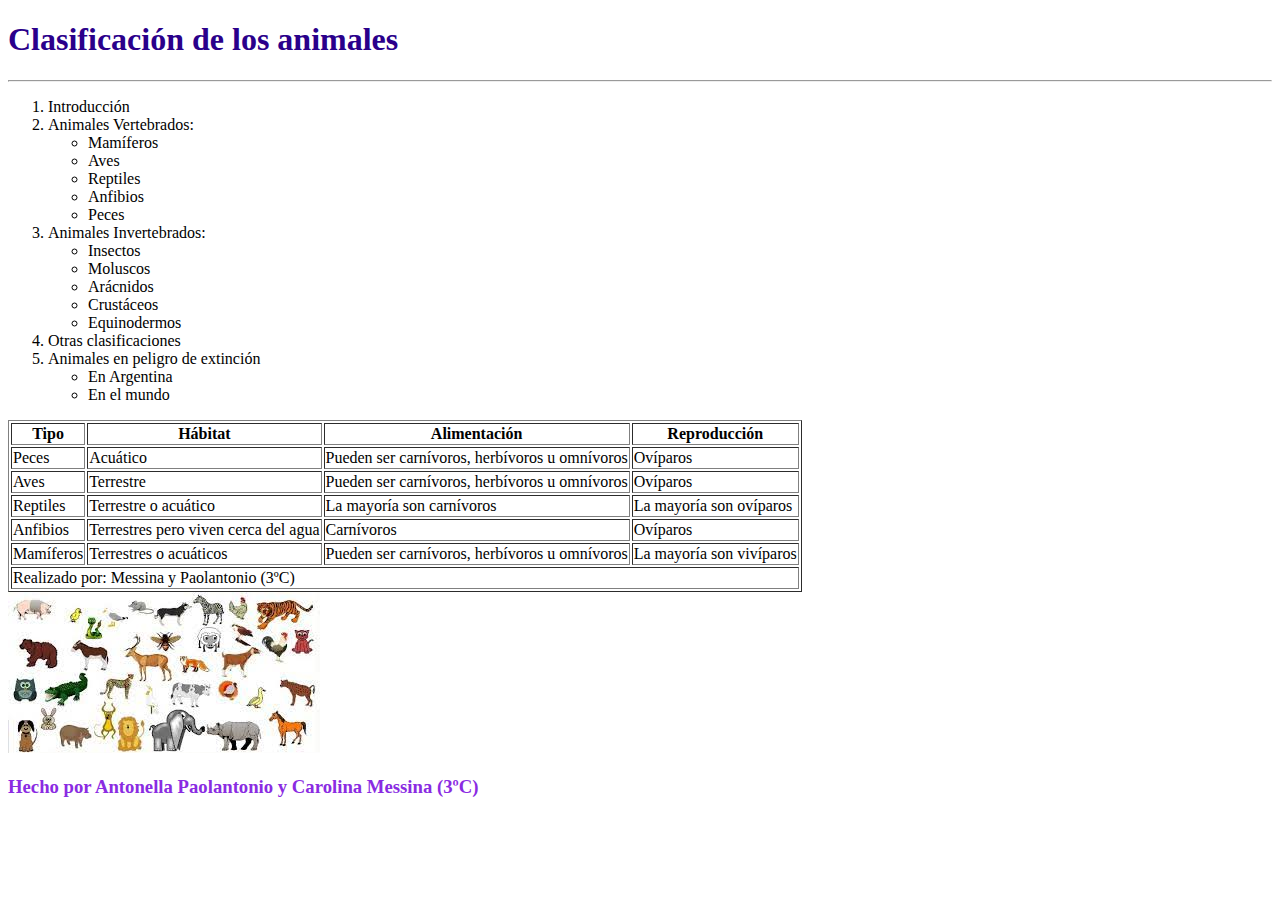
==== index.html @ 044bd0ed "Add files via upload" ====
<!DOCTYPE html>
<html lang="es">
 <head>
    <meta charset="UTF-8">
    <meta http-equiv="X-UA-Compatible" content="IE=edge">
    <meta name="viewport" content="width=device-width, initial-scale=1.0">
    <title>Clasificacion de los animales</title>
 </head>
 <body>
    <h1 style="color: rgb(42, 0, 139);"> Clasificación de los animales</h1>
    <hr>
    <ol>
        <li>Introducción</li>
        <li>Animales Vertebrados:</li>
        <ul>
            <li>Mamíferos</li>
            <li>Aves</li>
            <li>Reptiles</li>
            <li>Anfibios</li>
            <li>Peces</li>
        </ul>
        <li>Animales Invertebrados:</li>
        <ul>
            <li>Insectos</li>
            <li>Moluscos</li>
            <li>Arácnidos</li>
            <li>Crustáceos</li>
            <li>Equinodermos</li>
        </ul>
        <li>Otras clasificaciones</li>
        <li>Animales en peligro de extinción</li>
        <ul>
            <li>En Argentina</li>
            <li>En el mundo</li>
        </ul>
    </ol>
    <table border="1">
    <tr>
        <th>Tipo</th>
        <th>Hábitat</th>
        <th>Alimentación</th>
        <th>Reproducción</th>
    </tr>
    <tr>
        <td>Peces</td>
        <td>Acuático</td>
        <td>Pueden ser carnívoros, herbívoros u omnívoros</td>
        <td>Ovíparos</td>
    </tr>
    <tr>
        <td>Aves</td>
        <td>Terrestre</td>
        <td>Pueden ser carnívoros, herbívoros u omnívoros</td>
        <td>Ovíparos</td>
    </tr>
    <tr>
        <td>Reptiles</td>
        <td>Terrestre o acuático</td>
        <td>La mayoría son carnívoros</td>
        <td>La mayoría son ovíparos</td>
    </tr>
    <tr>
        <td>Anfibios</td>
        <td>Terrestres pero viven cerca del agua</td>
        <td>Carnívoros</td>
        <td>Ovíparos</td>
    </tr>
    <tr>
        <td>Mamíferos</td>
        <td>Terrestres o acuáticos</td>
        <td>Pueden ser carnívoros, herbívoros u omnívoros</td>
        <td>La mayoría son vivíparos</td>
    </tr>
    <tr>
       <td colspan="4">Realizado por: Messina y Paolantonio (3ºC)</td> 
    </tr>
</table>
<img src="animal.jpg">
<h3 style="color: blueviolet;">Hecho por Antonella Paolantonio y Carolina Messina (3ºC)</h3>
 </body>
</html>
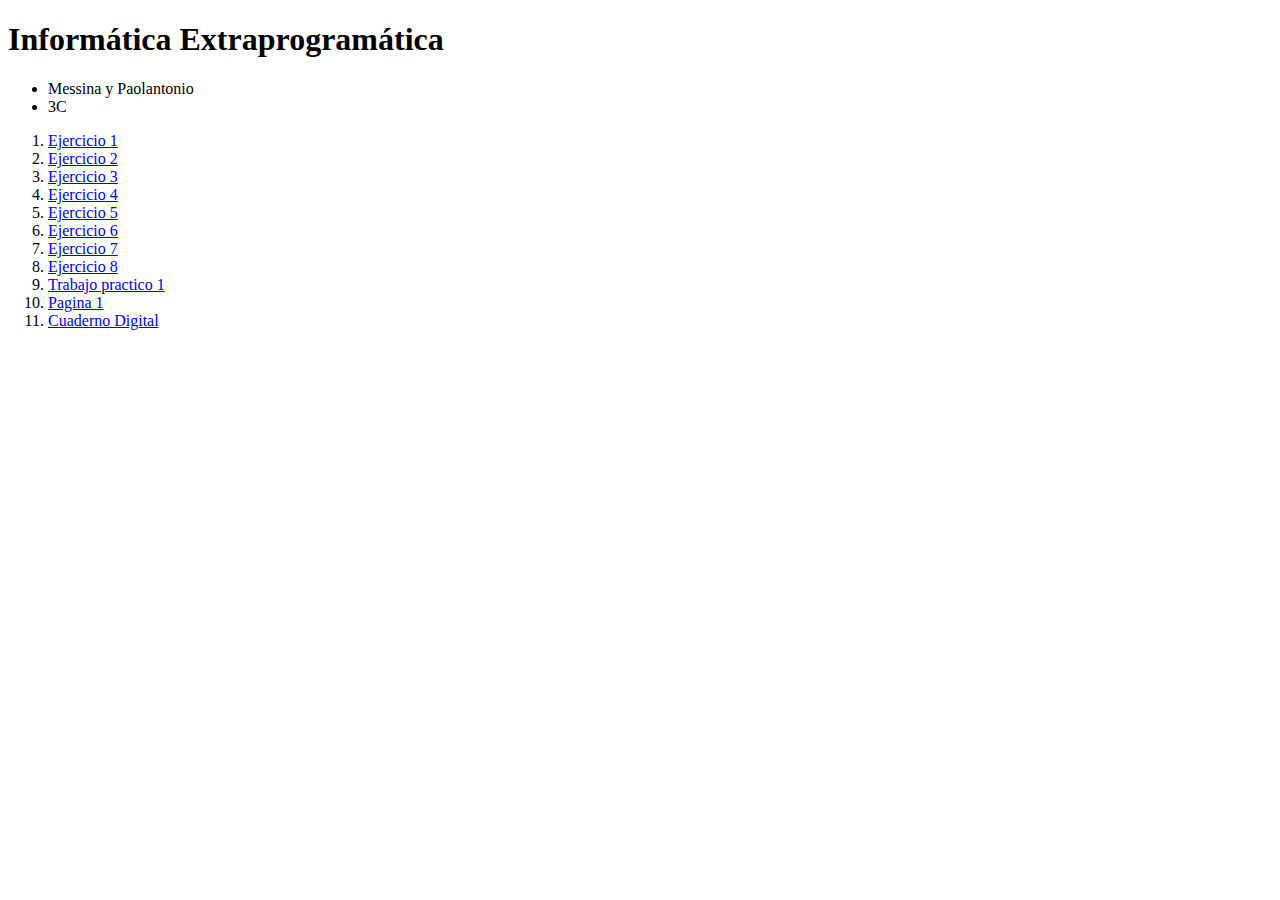
==== commit 4911f5ea: "Add files via upload" ====
--- a/index.html
+++ b/index.html
@@ -1,81 +1,29 @@
 <!DOCTYPE html>
-<html lang="es">
- <head>
+<html lang="en">
+<head>
     <meta charset="UTF-8">
     <meta http-equiv="X-UA-Compatible" content="IE=edge">
     <meta name="viewport" content="width=device-width, initial-scale=1.0">
-    <title>Clasificacion de los animales</title>
- </head>
- <body>
-    <h1 style="color: rgb(42, 0, 139);"> Clasificación de los animales</h1>
-    <hr>
+    <title>Document</title>
+</head>
+<body>
+    <h1>Informática Extraprogramática</h1>
+    <ul>
+        <li>Messina y Paolantonio</li>
+        <li>3C</li>
+    </ul>
     <ol>
-        <li>Introducción</li>
-        <li>Animales Vertebrados:</li>
-        <ul>
-            <li>Mamíferos</li>
-            <li>Aves</li>
-            <li>Reptiles</li>
-            <li>Anfibios</li>
-            <li>Peces</li>
-        </ul>
-        <li>Animales Invertebrados:</li>
-        <ul>
-            <li>Insectos</li>
-            <li>Moluscos</li>
-            <li>Arácnidos</li>
-            <li>Crustáceos</li>
-            <li>Equinodermos</li>
-        </ul>
-        <li>Otras clasificaciones</li>
-        <li>Animales en peligro de extinción</li>
-        <ul>
-            <li>En Argentina</li>
-            <li>En el mundo</li>
-        </ul>
+        <li><a href="ejercicio1.html">Ejercicio 1</a></li>
+        <li><a href="ejercicio2.html">Ejercicio 2</a></li>
+        <li><a href="ejercicio3.html">Ejercicio 3</a></li>
+        <li><a href="ejercicio4.html">Ejercicio 4</a></li>
+        <li><a href="ejercicio5.html">Ejercicio 5</a></li>
+        <li><a href="ejercicio6.html">Ejercicio 6</a></li>
+        <li><a href="ejercicio7.html">Ejercicio 7</a></li>
+        <li><a href="ejercicio8.html">Ejercicio 8</a></li>
+        <li><a href="tp1.html">Trabajo practico 1</a></li>
+        <li><a href="pagina1.html">Pagina 1</a></li>
+        <li><a href="https://docs.google.com/document/d/1PKd_mcKvnJnYMpjddGaHNFzXu_HZ8XqEsBvMr0zQ2p0/edit?tab=t.0">Cuaderno Digital</a></li>
     </ol>
-    <table border="1">
-    <tr>
-        <th>Tipo</th>
-        <th>Hábitat</th>
-        <th>Alimentación</th>
-        <th>Reproducción</th>
-    </tr>
-    <tr>
-        <td>Peces</td>
-        <td>Acuático</td>
-        <td>Pueden ser carnívoros, herbívoros u omnívoros</td>
-        <td>Ovíparos</td>
-    </tr>
-    <tr>
-        <td>Aves</td>
-        <td>Terrestre</td>
-        <td>Pueden ser carnívoros, herbívoros u omnívoros</td>
-        <td>Ovíparos</td>
-    </tr>
-    <tr>
-        <td>Reptiles</td>
-        <td>Terrestre o acuático</td>
-        <td>La mayoría son carnívoros</td>
-        <td>La mayoría son ovíparos</td>
-    </tr>
-    <tr>
-        <td>Anfibios</td>
-        <td>Terrestres pero viven cerca del agua</td>
-        <td>Carnívoros</td>
-        <td>Ovíparos</td>
-    </tr>
-    <tr>
-        <td>Mamíferos</td>
-        <td>Terrestres o acuáticos</td>
-        <td>Pueden ser carnívoros, herbívoros u omnívoros</td>
-        <td>La mayoría son vivíparos</td>
-    </tr>
-    <tr>
-       <td colspan="4">Realizado por: Messina y Paolantonio (3ºC)</td> 
-    </tr>
-</table>
-<img src="animal.jpg">
-<h3 style="color: blueviolet;">Hecho por Antonella Paolantonio y Carolina Messina (3ºC)</h3>
- </body>
+</body>
 </html>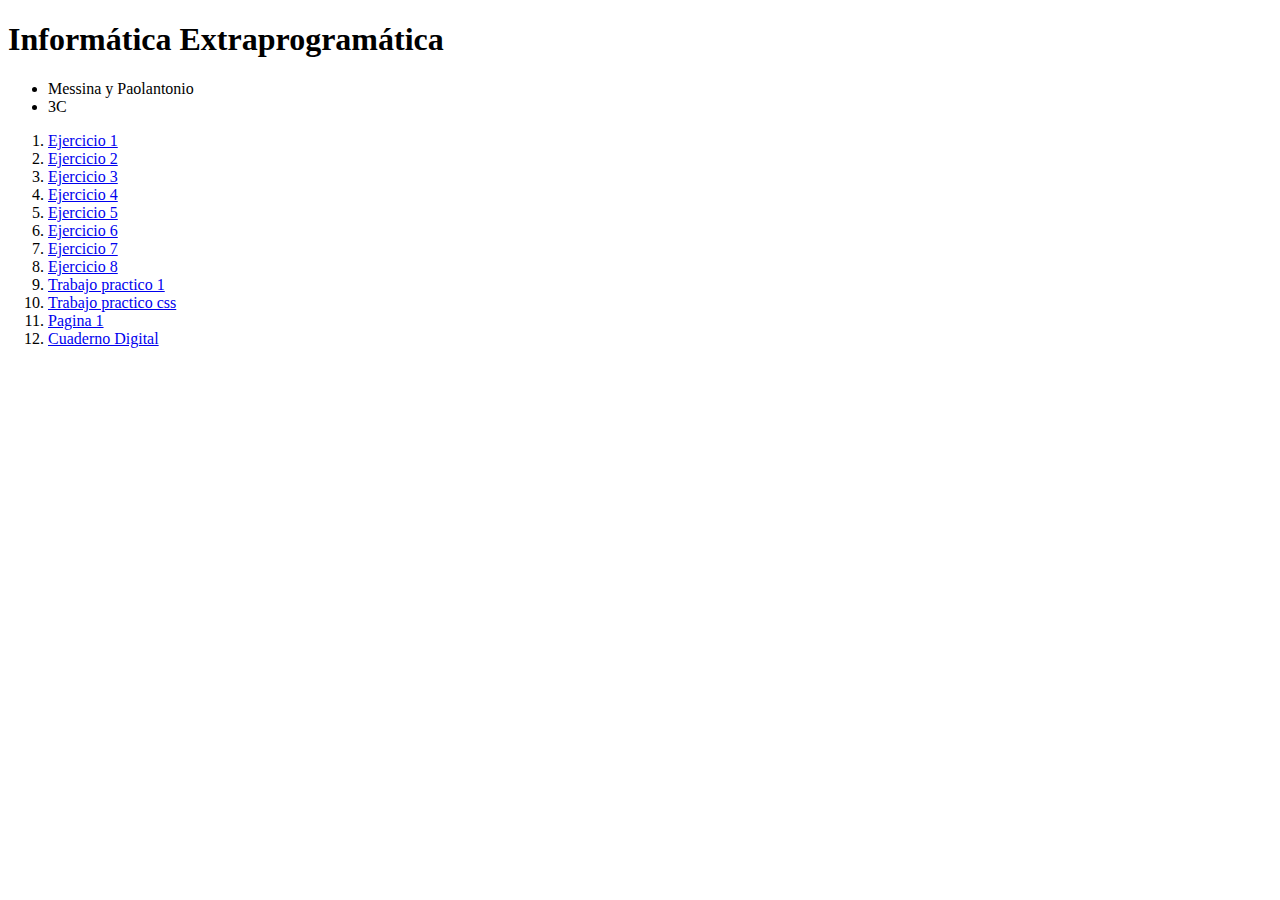
==== commit 5a9fd213: "Update index.html" ====
--- a/index.html
+++ b/index.html
@@ -22,8 +22,9 @@
         <li><a href="ejercicio7.html">Ejercicio 7</a></li>
         <li><a href="ejercicio8.html">Ejercicio 8</a></li>
         <li><a href="tp1.html">Trabajo practico 1</a></li>
+        <li><a href="./TPindex.html">Trabajo practico css</a></li>
         <li><a href="pagina1.html">Pagina 1</a></li>
         <li><a href="https://docs.google.com/document/d/1PKd_mcKvnJnYMpjddGaHNFzXu_HZ8XqEsBvMr0zQ2p0/edit?tab=t.0">Cuaderno Digital</a></li>
     </ol>
 </body>
-</html>+</html>
